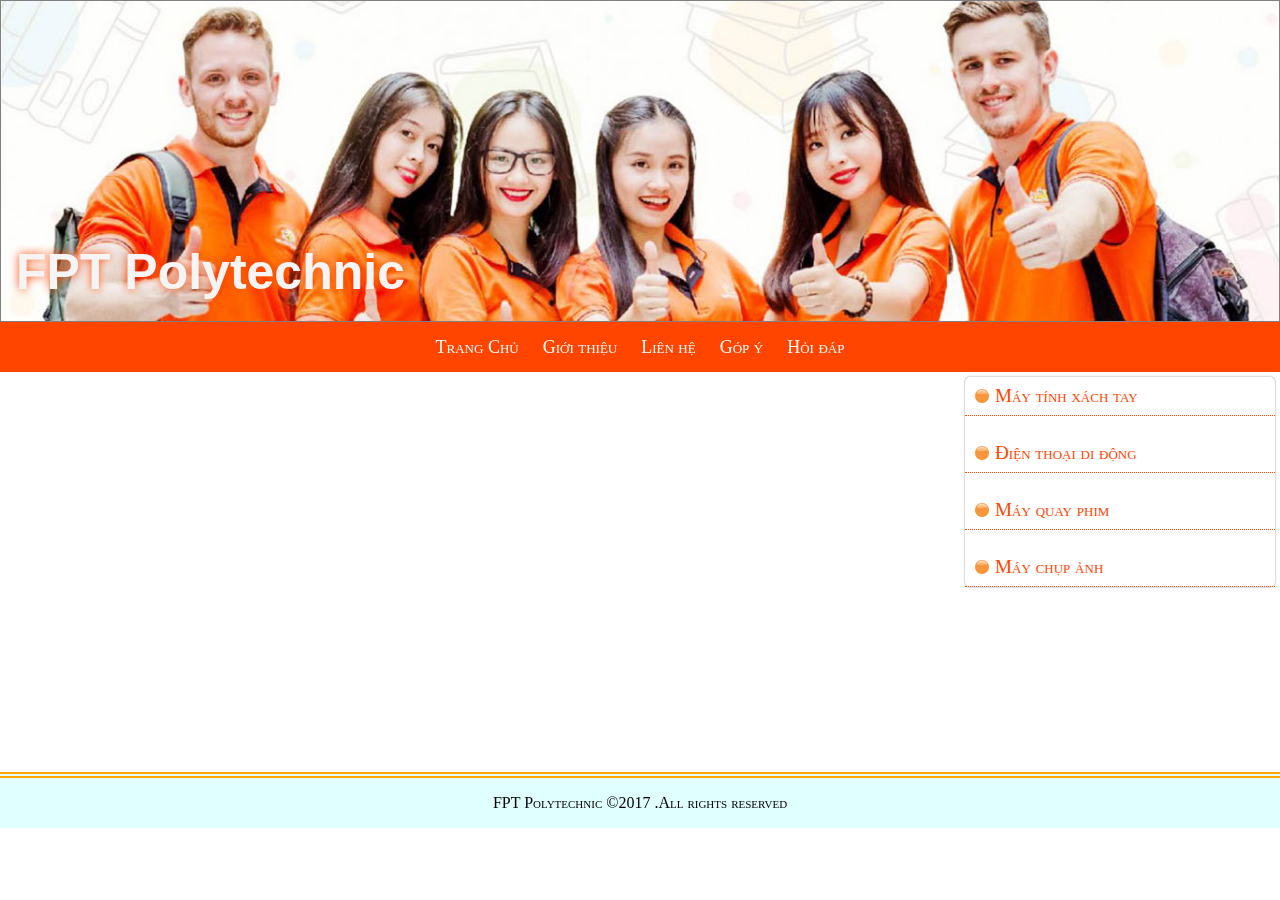
==== index.html @ bab8d029 "upload source code" ====
<!DOCTYPE html>
<html lang="en">
<head>
    <meta charset="UTF-8">
    <meta name="viewport" content="width=device-width, initial-scale=1.0">
    <title>Lab 8 | Bài 3 | Ngô Gia Bảo</title>
</head>
<link rel="stylesheet" href="index.css">
<body>
    <div class="container" >
        <header>
            <div class="company-info">
                <p>FPT Polytechnic</p>
            </div>
         
        </header>
        <nav class="menu">
            <ul>
            <li><a href="index.html">Trang Chủ </a></li>
            <li><a href="about.html"target="page">Giới thiệu </a></li>
            <li>
                <a href="contact.html">Liên hệ </a>
                <ul>
                    <li>
                            <a href ="#">Email</a>
                            <a href="#">Moblie</a>
                    </li>
                </ul>
            </li>
            <li><a href="#">Góp ý </a></li>
            <li><a href="#">Hỏi đáp</a></li>
        </nav>
        <article>
            <iframe width="560" height="315" src="https://www.youtube.com/embed/NSESqjI3E7o?si=Wh-EExOEWQGzOpPD" title="YouTube video player" frameborder="0" allow="accelerometer; autoplay; clipboard-write; encrypted-media; gyroscope; picture-in-picture; web-share" referrerpolicy="strict-origin-when-cross-origin" allowfullscreen></iframe>
        </article>
        <aside>
            <ul class="vnmenu">
            <a href="#"> Máy tính xách tay</a><br>
            <a href="#">Điện thoại di động</a><br>
            <a href="#">Máy quay phim</a><br>
            <a href="#">Máy chụp ảnh</a>
            </ul>
        </aside>
    
        <footer>
            <div class="box2"></div>
            <div class="box3"></div>
            FPT Polytechnic &copy;2017 .All rights reserved
        </footer>
    </div>
</body>
</html>
---- index.css ----
*{
    margin: 0;
    padding: 0;
    box-sizing: border-box;
}

.container header{
    position: relative;
    height: 40px;
}
.container> header{
    background-image: url("img/sv.jpg");
    background-size:100% 100%;
    height: 0px;
    padding-bottom: 25%;
    border: 1px solid gray;
}
.container>nav{
    line-height: 40px;
    background-color: orangered;
    color: white;
    text-align: center;
    font-variant: small-caps;
}
.top-right{
    top:0px;
    right: 0px;
    border-bottom-left-radius: 30px;
}
.company-info{
    bottom: 20px;
    left: 15px;
    position: absolute;
    font-family: sans-serif ;
    
}
.company-info p {
    color:whitesmoke;
    font-weight: bold;
    text-shadow: 0px 0px 10px orangered;
    font-size: 50px;
    top:260px;
    left: 40px;
}
.container ul li{
    display: inline-block;
    position: relative;
}
.container ul li a{
    display: block;
}
.container ul ul a:hover{
    background-color: orangered;
    color:white;
    border-color: 10px solid black;
    border-radius: 10px;
    width: 100px;
}

.menu ul{
    list-style: none;
    border-radius: 30px;
    background-color:orangered ;
    text-align: center;
    border-radius:30px ;

}
.menu ul li a{
    text-decoration: none;
    font-variant: small-caps;
    font-size: large;
    color: #fff;
    padding: 0 10px;
    line-height: 50px;
}
.menu ul ul{
    position: absolute;
    display: none;
    list-style: none;
    width: 100px;
    box-shadow: 0 0 11px gray;
    background-color: #fff;
    border-radius: 0;
    text-align:center;
    border-radius: 10px;

}
.menu ul ul a{  
    color: orangered;
    text-decoration: none;
    font-size: larger;
    font-variant: small-caps;
    padding: 0 10px;
    line-height: 30px;
   
}
.menu ul li:hover ul {
    display: block;
}
.container>nav{
    background-color: orangered;
    text-align: center;
    font-variant: small-caps;
    padding: 0;
}
.container>article{
    min-width: 400px;
    background-color: white;
    float: left;
    
}
.container>aside{
    min-height: 400px;
    width: 25%;
    float: right;
    position: relative;
    top: 0px;
    text-align: left;
    
}
.container aside ul a{
    display: block;
    background-image: url;
    background-position: 10 px center;
    background-repeat:no-repeat ;
}
.container>footer{
    border-top:5px ;
    line-height: 50px;
    background-color: lightcyan;
    text-align: center;
    font-variant: small-caps;
    clear: both;
}

.vnmenu{
    padding: 0px;
    margin: 5px;
    list-style: none;
    border-radius: 5px;
    box-shadow: 0 0 2px gray;
}
.vnmenu a{
    background: url("img/dot1.png") no-repeat 10px center;
    display: block;
    border-bottom: 1px dotted orangered;
    color: orangered;
    font-variant: small-caps;
    font-size: larger;
    text-decoration: none ;
    padding: 8px 5px 8px 30px;
}
.vnmenu a:hover{
    background:url('img/dot2.png') no-repeat 10px center ;
    border-bottom: 1px dotted white;
    background-color: orangered;
    color: white;
    font-weight: bold;
}
.box2{
    width: 100%;
    border:1px solid orange;
    margin-top:400px ;
}
.box3{
    width: 100%;
    border-left:1px white ;
    border:1px solid orange;
    margin-top:1.5px ;
}
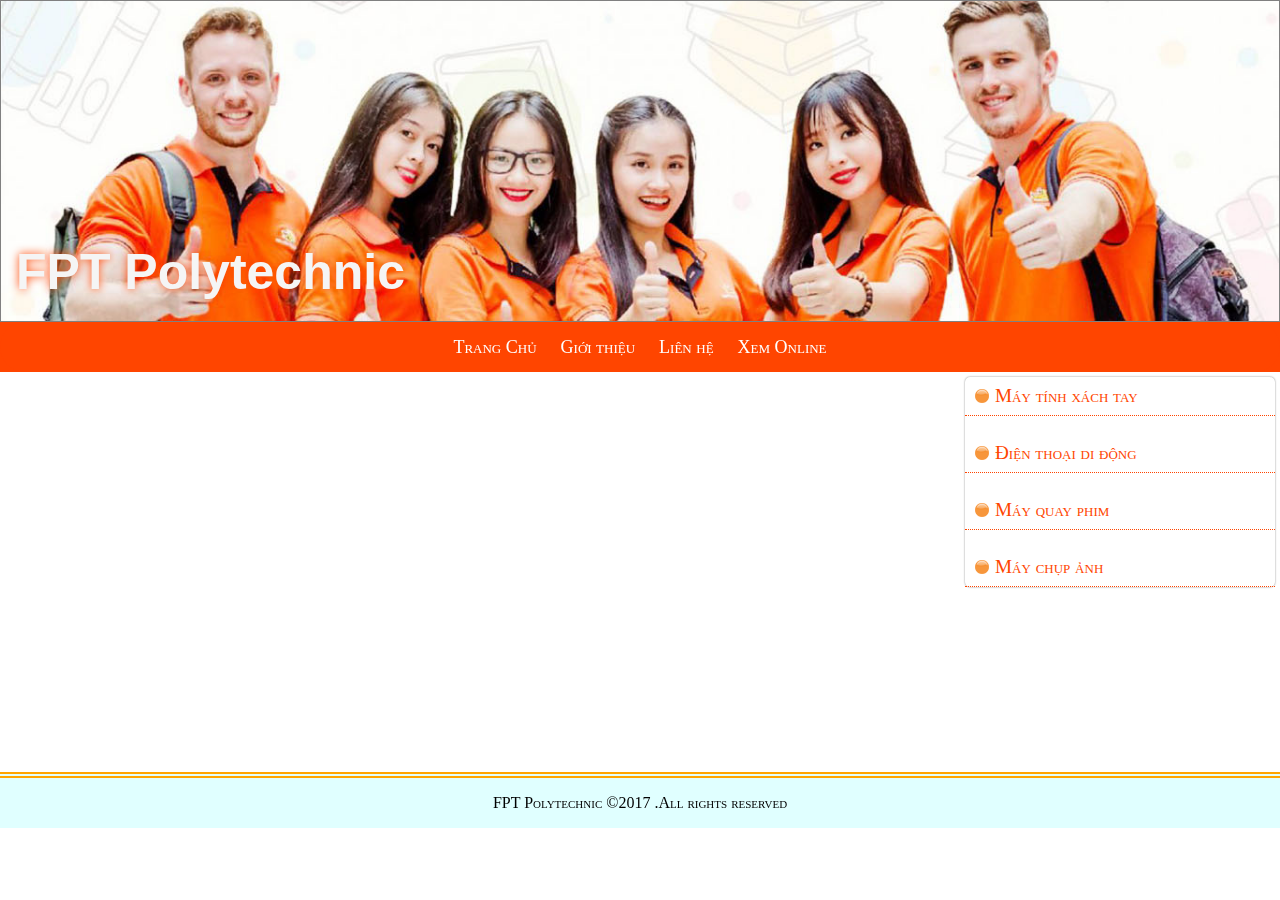
==== commit 314d206d: "change index.html file contact.html file about.html file" ====
--- a/index.html
+++ b/index.html
@@ -3,7 +3,7 @@
 <head>
     <meta charset="UTF-8">
     <meta name="viewport" content="width=device-width, initial-scale=1.0">
-    <title>Lab 8 | Bài 3 | Ngô Gia Bảo</title>
+    <title>Lab 4 | Ngô Gia Bảo</title>
 </head>
 <link rel="stylesheet" href="index.css">
 <body>
@@ -27,8 +27,7 @@
                     </li>
                 </ul>
             </li>
-            <li><a href="#">Góp ý </a></li>
-            <li><a href="#">Hỏi đáp</a></li>
+            <li><a href="https://nbao2407.github.io/demo/index.html">Xem Online </a></li>
         </nav>
         <article>
             <iframe width="560" height="315" src="https://www.youtube.com/embed/NSESqjI3E7o?si=Wh-EExOEWQGzOpPD" title="YouTube video player" frameborder="0" allow="accelerometer; autoplay; clipboard-write; encrypted-media; gyroscope; picture-in-picture; web-share" referrerpolicy="strict-origin-when-cross-origin" allowfullscreen></iframe>
